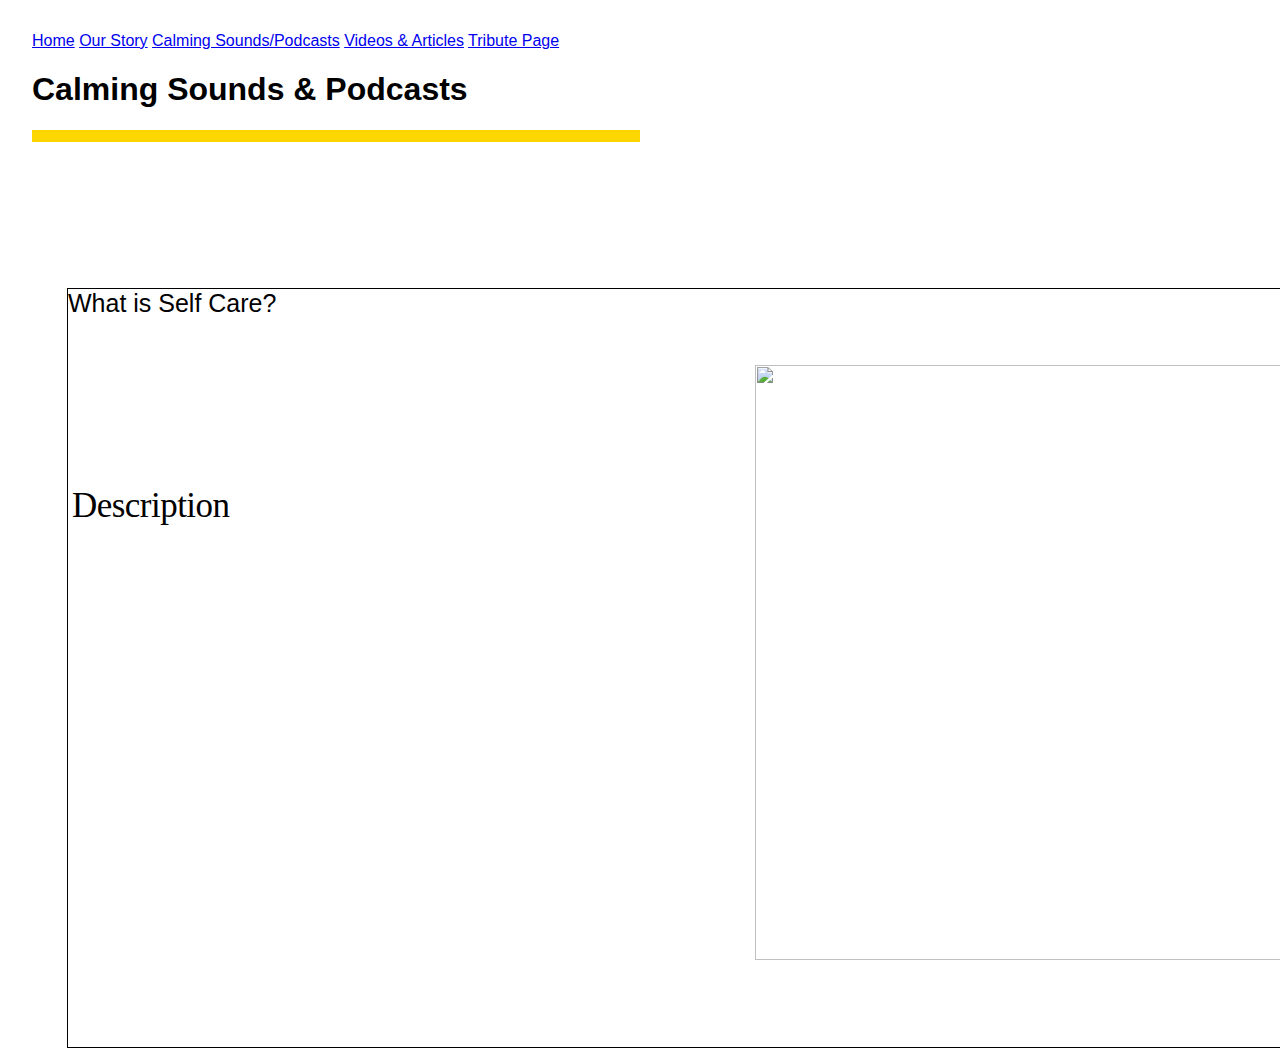
==== podcast.html @ f855b1ea "👔🐡 Updated with Glitch" ====
<html lang="en">
  <head>
    <meta charset="utf-8">
    <meta http-equiv="X-UA-Compatible" content="IE=edge">
    <meta name="viewport" content="width=device-width, initial-scale=1">

    <title>Self-Care!</title>
    
    <!-- import the webpage's stylesheet -->
    <link rel="stylesheet" href="/style.css">
    
    <!-- import the webpage's javascript file -->
    <script src="/script.js" defer></script>
  </head>
  <a href="index.html">Home</a>
  <a href="story.html">Our Story</a>
  <a href="podcast.html">Calming Sounds/Podcasts</a>
  <a href="vids.html">Videos & Articles</a>
  <a href="tribute.html">Tribute Page</a>
  <body>
    <h1>Calming Sounds & Podcasts</h1>
    
<div class="container">
  <div class="row">
    <div class="col">
      <div class="row head">
        What is Self Care? 
    </div>
      <div class="row summary">
        Description 
      </div>
    </div>
    <div class="col">
      <img class="pod-photo" src="https://cdn.glitch.com/4e33bdc3-ed28-45ae-9c4d-a300ae6ff3b4%2F9999323c-2ef6-495a-a05a-23f9367f2e25.image.png?v=1607470887024" 
           />
    </div>
  </div>
    </div>
    <!-- include the Glitch button to show what the webpage is about and
          to make it easier for folks to view source and remix -->
    <div class="glitchButton" style="position:fixed;top:20px;right:20px;"></div>
    <script src="https://button.glitch.me/button.js" defer></script>
  </body>
</html>
---- style.css ----
/* CSS files add styling rules to your content */

body {
  font-family: helvetica, arial, sans-serif;
  margin: 2em;
}

/* Add a black background color to the top navigation */
.topnav {
  background-color: #152B63;
  overflow: hidden;
}

/* Style the links inside the navigation bar */
.topnav a {
  float: left;
  color: #f2f2f2;
  text-align: center;
  padding: 14px 26px;
  margin: 24px;
  text-decoration: none;
  font-size: 17px;
}

/* Change the color of links on hover */
.topnav a:hover {
  background-color: #ddd;
  color: black;
}

/* Add a color to the active/current link */
.topnav a.active {
  background: #FFFFFF;
  margin: 24px;
  color: black;
}

.logos {
  float: right;
  width: 37px;
  height: 37px;
  left: 1416px;
}

.container-fluid .container {
  border: groove;
  text-align: center;
}

.container-fluid {
  
}

.row 
.row-3
.row-5 {
  border: 2px solid purple;
}
.col {
  border: 3px solid gold;
}

.circle > img {
  border-radius: 50%;
  display: block;
  margin: 0 auto;
}

.container {
  display: grid;
  grid-template-columns: repeat(2, 1fr);
  grid-template-rows: repeat(2, 1fr);
  grid-column-gap: 0px;
  grid-row-gap: 0px;
  text-align: center;
  font-size: 25px;
  font-weight: 50;
}

.centered {
  position: absolute;
  top: 50%;
  left: 50%;
  transform: translate(-50%, -50%);
  grid-template-columns: repeat(4, 1fr);
}

/* Head-Page */
#head-photo {
  width: 1217px;
  height: 700px;
}

.flex-container-1 {
  display: flex;
  /*background-color: DodgerBlue;*/
  justify-content: center;
}

.flex-container-1 > div {
  background-color: #f1f1f1;
  margin: 10px;
  padding: 20px;
  font-size: 30px;
}

#box-1 {
  width: 445px;
  height: 630px;
  margin-top: 150px;
}

#box-2 {
  width: 882px;
  height: 630px;
  margin-top: 150px;
  background: #D0E2EA;
}

#box-3 {
  width: 250px;
  height: 250px;
  background: #FFEAEA;
}

#box-4 {
  width: 642px;
  height: 358px;
  background: #CCCCCC;
}

/* Podcast*/
#podcast {
width: 1126px;
height: 377px;

border: 5px solid #C8E8AF;
box-sizing: border-box;
border-radius: 25px;
}
.flex-container-2 {
  display: flex;
  background-color: #FFEAEA;
  justify-content: center;
}

.flex-container-2 > div {
  background-color: #f1f1f1;
  padding: 20px;
  font-size: 30px;
  width: 540px;
  height: 346px;
}
#art-box-1 {
  background: #FFFFFF;
}
#art-box-2 {
  background: #C8E8AF;
}
#art-box-3 {
  background: #E5E5E5;
}
#art-box-4 {
  background: #D0E2EA;
}
#art-box-5 {
  background: #CCCCCC;
}
#art-box-6 {
  background: #DFD0EA;
}

/* motivational quote*/
.quote-box{
  display: flex;
  width: 1217px;
  height: 335px;

  background: #C8E8AF;
}

.quote-box> div {
  background-color: #f1f1f1;
  margin: 10px;
  padding: 20px;
  font-size: 30px;
}

.quote {
  justify-content: center;
}

/* Let's Connect */
#footer {
  background: #152B63;
  height: 500px;
}

#sub-head {
  width: 215px;
  height: 112px;
  left: 62px;
  top: 92px;

  font-family: "Comfortaa", cursive;
  font-style: normal;
  font-weight: bold;
  font-size: 50px;
  line-height: 56px;
  display: flex;
  align-items: center;
  letter-spacing: -0.015em;

  color: #D06565;
}

#sub-head-1 {
  width: 281px;
  height: 28px;
  left: 1326px;
  top: 184px;

  font-family: "Roboto", sans-serif;
  font-style: normal;
  font-weight: bold;
  font-size: 40px;
  line-height: 47px;
  display: flex;
  align-items: center;
  letter-spacing: -0.015em;

  color: #D06565;
}

/* selfcaretips@gmail.com */
#email {
  width: 306px;
  height: 56px;
  left: 62px;
  top: 266px;

  font-family: "Comfortaa", cursive;
  font-style: normal;
  font-weight: bold;
  font-size: 25px;
  line-height: 28px;
  display: flex;
  align-items: center;
  letter-spacing: -0.015em;

  color: #FFFFFF;
}

/* Phone: 415-579-7013 */

#phone {
  width: 356px;
  height: 81px;
  left: 62px;
  top: 301px;

  font-family: "Comfortaa", cursive;
  font-style: normal;
  font-weight: bold;
  font-size: 25px;
  line-height: 28px;
  display: flex;
  align-items: center;
  letter-spacing: -0.015em;

  color: #FFFFFF;
}

.info {
  width: 200px;
  height: 28px;

  font-family: "Comfortaa", cursive;
  font-style: normal;
  font-weight: bold;
  font-size: 20px;
  line-height: 28px;

  /* identical to box height */

  letter-spacing: -0.015em;

  color: #FFFFFF;
}

.space {
  padding: 30px;
}

.button {
  width: 194px;
  height: 68px;
  left: 586px;
  top: 630px;

  background: #B44646;
  border-radius: 50px;
}

.submit {
  font-family: "Alata", sans-serif;
  font-style: normal;
  font-weight: normal;
  font-size: 25px;
  line-height: 34px;
  display: flex;
  align-items: center;
  text-align: center;
  letter-spacing: -0.015em;

  color: #FFFFFF;
}
/* Articles, Videos Page*/

/* Calming Sounds, Podcasts*/
.head {
position: absolute;
width: 1624px;
height: 760px;
left: 67px;
top: 288px;
text-align: left;
background: #FFFFFF;
border: 1px solid #000000;
box-sizing: border-box;
}

.summary {
position: absolute;
width: 549px;
height: 357px;
left: 72px;
top: 327px;

font-family: Alata;
font-style: normal;
font-weight: normal;
font-size: 35px;
line-height: 72px;
/* or 206% */

display: flex;
align-items: center;
letter-spacing: -0.015em;

color: #000000;

}

.pod-photo {
position: absolute;
width: 845px;
height: 595px;
left: 755px;
top: 365px;

}
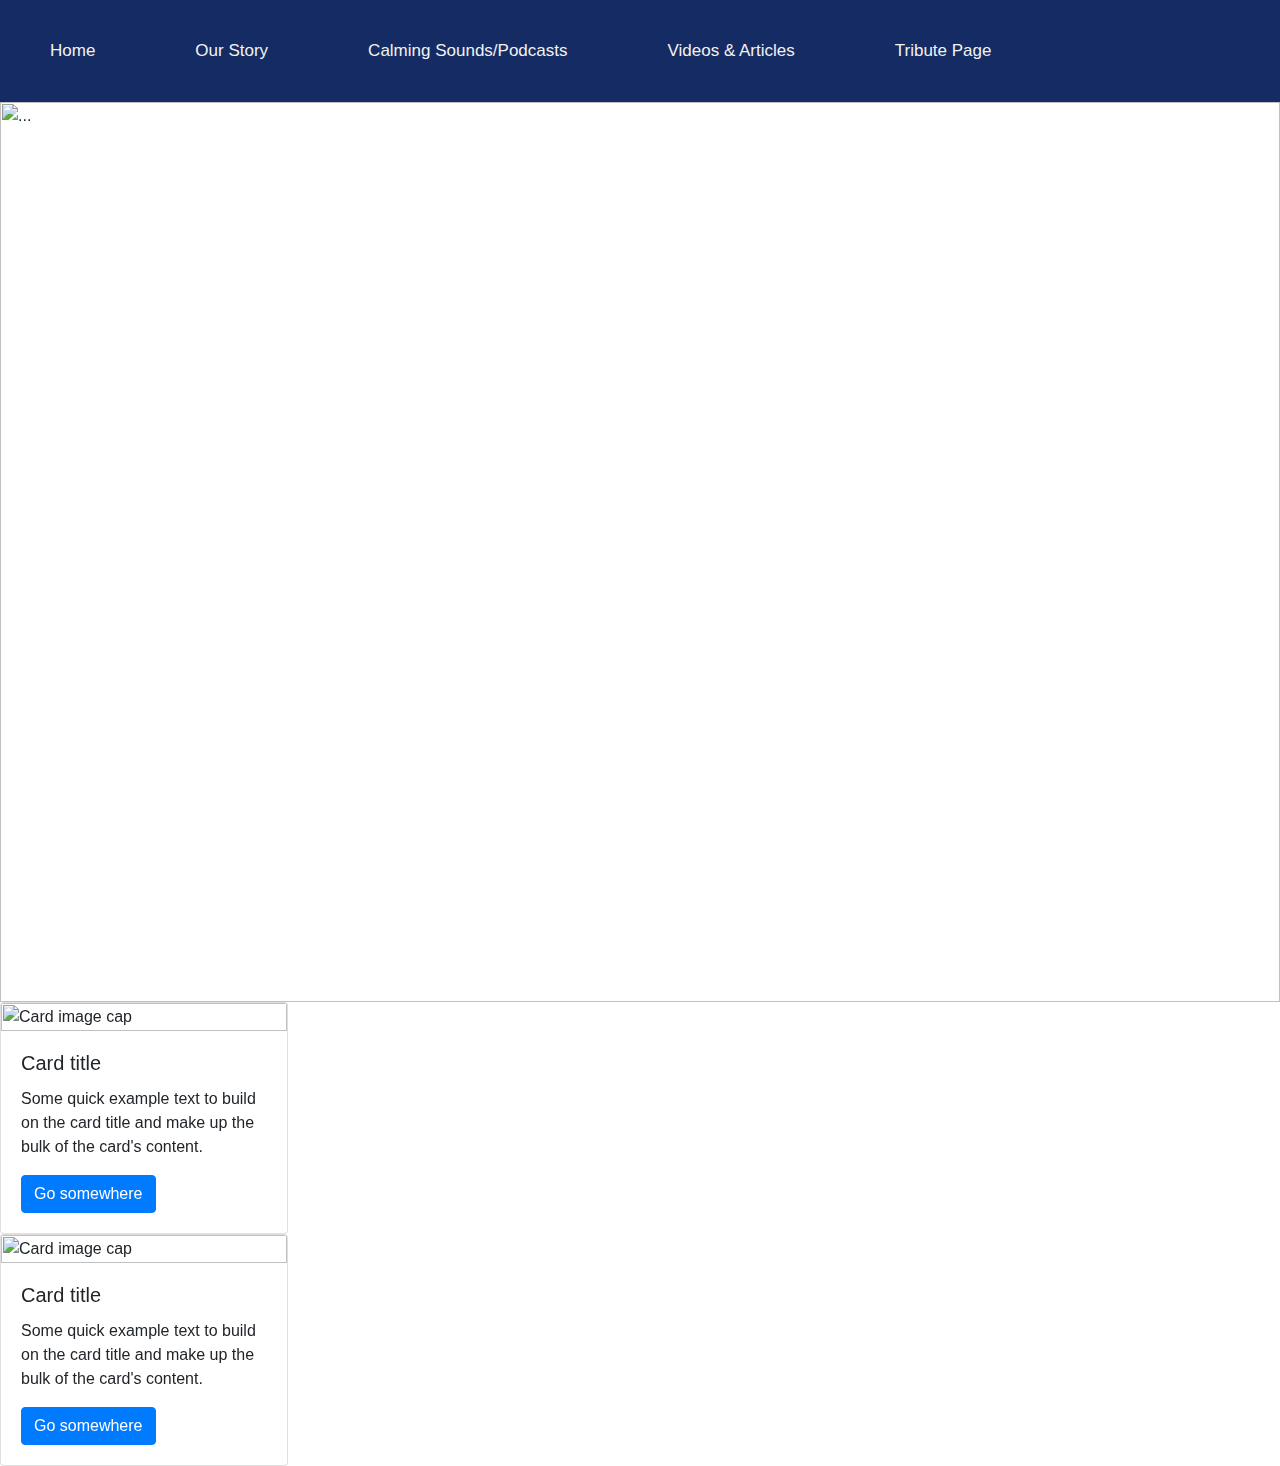
==== commit ea36aeef: "⛷🚪 Updated with Glitch" ====
--- a/podcast.html
+++ b/podcast.html
@@ -8,34 +8,85 @@
     
     <!-- import the webpage's stylesheet -->
     <link rel="stylesheet" href="/style.css">
+    <link rel="stylesheet" href="https://maxcdn.bootstrapcdn.com/bootstrap/4.0.0/css/bootstrap.min.css" integrity="sha384-Gn5384xqQ1aoWXA+058RXPxPg6fy4IWvTNh0E263XmFcJlSAwiGgFAW/dAiS6JXm" crossorigin="anonymous">
+    <script src="https://cdn.jsdelivr.net/npm/bootstrap@5.0.0-beta1/dist/js/bootstrap.bundle.min.js" integrity="sha384-ygbV9kiqUc6oa4msXn9868pTtWMgiQaeYH7/t7LECLbyPA2x65Kgf80OJFdroafW" crossorigin="anonymous">
+    </script>
     
     <!-- import the webpage's javascript file -->
     <script src="/script.js" defer></script>
+    
+    
   </head>
-  <a href="index.html">Home</a>
-  <a href="story.html">Our Story</a>
-  <a href="podcast.html">Calming Sounds/Podcasts</a>
-  <a href="vids.html">Videos & Articles</a>
-  <a href="tribute.html">Tribute Page</a>
+  <div class="topnav">
+      <a href="index.html">Home</a>
+      <a href="story.html">Our Story</a>
+      <a href="podcast.html">Calming Sounds/Podcasts</a>
+      <a href="vids.html">Videos & Articles</a>
+      <a href="tribute.html">Tribute Page</a>
+  </div>
   <body>
-    <h1>Calming Sounds & Podcasts</h1>
-    
-<div class="container">
-  <div class="row">
-    <div class="col">
-      <div class="row head">
-        What is Self Care? 
-    </div>
-      <div class="row summary">
-        Description 
+ 
+  
+<div id="carouselExampleCaptions" class="carousel slide" data-bs-ride="carousel">
+  <ol class="carousel-indicators">
+    <li data-bs-target="#carouselExampleCaptions" data-bs-slide-to="0" class="active"></li>
+    <li data-bs-target="#carouselExampleCaptions" data-bs-slide-to="1"></li>
+    <li data-bs-target="#carouselExampleCaptions" data-bs-slide-to="2"></li>
+  </ol>
+  <div class="carousel-inner">
+    <div class="carousel-item active">
+      <img src="..." class="d-block w-100" alt="...">
+      <div class="carousel-caption d-none d-md-block">
+        <h5>First slide label</h5>
+        <p>Nulla vitae elit libero, a pharetra augue mollis interdum.</p>
       </div>
     </div>
-    <div class="col">
-      <img class="pod-photo" src="https://cdn.glitch.com/4e33bdc3-ed28-45ae-9c4d-a300ae6ff3b4%2F9999323c-2ef6-495a-a05a-23f9367f2e25.image.png?v=1607470887024" 
-           />
+    <div class="carousel-item">
+      <img src="..." class="d-block w-100" alt="...">
+      <div class="carousel-caption d-none d-md-block">
+        <h5>Second slide label</h5>
+        <p>Lorem ipsum dolor sit amet, consectetur adipiscing elit.</p>
+      </div>
+    </div>
+    <div class="carousel-item">
+      <img src="..." class="d-block w-100" alt="...">
+      <div class="carousel-caption d-none d-md-block">
+        <h5>Third slide label</h5>
+        <p>Praesent commodo cursus magna, vel scelerisque nisl consectetur.</p>
+      </div>
     </div>
   </div>
-    </div>
+  <a class="carousel-control-prev" href="#carouselExampleCaptions" role="button" data-bs-slide="prev">
+    <span class="carousel-control-prev-icon" aria-hidden="true"></span>
+    <span class="visually-hidden">Previous</span>
+  </a>
+  <a class="carousel-control-next" href="#carouselExampleCaptions" role="button" data-bs-slide="next">
+    <span class="carousel-control-next-icon" aria-hidden="true"></span>
+    <span class="visually-hidden">Next</span>
+  </a>
+</div>
+    
+ 
+    <!-- Cards of Podcasts and sounds -->
+    
+  <div class="card" style="width: 18rem;">
+  <img class="card-img-top" src="https://cdn.glitch.com/4e33bdc3-ed28-45ae-9c4d-a300ae6ff3b4%2F01e0810e-0786-4002-bb54-77ebbd630123.image.png?v=1607648789627" alt="Card image cap">
+  <div class="card-body">
+    <h5 class="card-title">Card title</h5>
+    <p class="card-text">Some quick example text to build on the card title and make up the bulk of the card's content.</p>
+    <a href="#" class="btn btn-primary">Go somewhere</a>
+  </div>
+</div>
+  <div class="card" style="width: 18rem;">
+  <img class="card-img-top" src="https://cdn.glitch.com/4e33bdc3-ed28-45ae-9c4d-a300ae6ff3b4%2F35aab7e8-705e-4a20-9b96-f8ddcbcb62f7.image.png?v=1607652569934" alt="Card image cap">
+  <div class="card-body">
+    <h5 class="card-title">Card title</h5>
+    <p class="card-text">Some quick example text to build on the card title and make up the bulk of the card's content.</p>
+    <a href="#" class="btn btn-primary">Go somewhere</a>
+  </div>
+</div>
+
+
     <!-- include the Glitch button to show what the webpage is about and
           to make it easier for folks to view source and remix -->
     <div class="glitchButton" style="position:fixed;top:20px;right:20px;"></div>
--- a/style.css
+++ b/style.css
@@ -4,6 +4,40 @@
   font-family: helvetica, arial, sans-serif;
   margin: 2em;
 }
+
+.thumbnail {
+    position: relative;
+}
+
+.caption {
+    position: absolute;
+    top: 0%;
+    left: 10%;
+    width: 100%;
+    height: 100%;
+    background-color: rgba(255, 255, 255, 0.4);
+}
+
+.headerFont{
+  font-family: 'Poppins', sans-serif;
+  margin: 0;
+  position: absolute;
+  top: 50%;
+  left: 50%;
+  -ms-transform: translate(-50%, -50%);
+  transform: translate(-50%, -50%);
+  font-size: 40px;
+  color: #152B63;
+  text-align: left;
+}
+
+#dark-button {
+margin-top: 470px;
+margin-right: 100px;
+font-family: "Alata", sans-serif;
+}
+
+
 
 /* Add a black background color to the top navigation */
 .topnav {
@@ -35,29 +69,40 @@
   color: black;
 }
 
+
 .logos {
-  float: right;
-  width: 37px;
-  height: 37px;
-  left: 1416px;
-}
-
-.container-fluid .container {
-  border: groove;
-  text-align: center;
-}
-
-.container-fluid {
-  
-}
-
-.row 
-.row-3
-.row-5 {
-  border: 2px solid purple;
-}
-.col {
-  border: 3px solid gold;
+  padding: 10px;
+  width: 50px;
+}
+
+.flex-container-5 {
+  display: flex;
+  justify-content: flex-end;
+  align-items: center;
+}
+
+.container , .container-fluid {
+  border: 15px black solid;
+}
+
+.row {
+  border: 10px gold solid;
+}
+
+.col ,
+.col-9 ,
+.col-3 ,
+.col-6 , 
+.col-2, 
+.col-4,
+.col-sm-3  {
+  background-color:  #152B63;
+  color: white;
+}
+/* Self Care Tip */
+.circle {
+  padding-top: 30px;
+  padding-bottom: 30px;
 }
 
 .circle > img {
@@ -66,7 +111,26 @@
   margin: 0 auto;
 }
 
-.container {
+.circleText{
+  font-family: "Alata", sans-serif;
+  font-style: normal;
+  font-weight: normal;
+  font-size: 15px;
+  line-height: 34px;
+  display: flex;
+  align-items: center;
+  text-align: center;
+  letter-spacing: -0.015em;
+
+  color: black
+}
+
+.vertical-center {
+    margin-top: auto;
+    margin-bottom: auto;
+}
+
+.container-1 {
   display: grid;
   grid-template-columns: repeat(2, 1fr);
   grid-template-rows: repeat(2, 1fr);
@@ -85,10 +149,41 @@
   grid-template-columns: repeat(4, 1fr);
 }
 
+.tip-head {
+font-family: 'Roboto Condensed', sans-serif;
+font-style: normal;
+font-weight: normal;
+font-size: 40px;
+line-height: 45px;
+  text-align: center;
+  padding: 10px;
+}
+
+.tip-text {
+  font-family: 'Roboto Condensed', sans-serif;
+font-style: normal;
+font-weight: normal;
+font-size: 20px;
+line-height: 30px;
+  text-align: center;
+}
+
 /* Head-Page */
+
+.bg { 
+    background-image: url("https://mimsi.dk/images/eeg.jpg");
+
+    height: 400px; 
+
+    background-position: center;
+    background-repeat: no-repeat;
+    background-size: cover;
+}
+
 #head-photo {
   width: 1217px;
   height: 700px;
+  justify-content: center;
 }
 
 .flex-container-1 {
@@ -98,96 +193,190 @@
 }
 
 .flex-container-1 > div {
+  margin: 10px;
+  padding: 20px;
+  font-size: 30px;
+}
+
+#box-1 {
+  width: 345px;
+  height: 430px;
+  margin-top: 150px;
+  
+}
+
+#box-2 {
+  width: 882px;
+  height: 430px;
+  margin-top: 180px;
+  background: #D0E2EA;
+}
+
+#box-3 {
+  width: 250px;
+  height: 250px;
+  background: #FFEAEA;
+  margin-right: 10px;
+}
+
+#box-4 {
+  width: 642px;
+  height: 358px;
+  background: #CCCCCC;
+}
+
+.blue-head {
+left: 108px;
+top: 151px;
+margin-top: 50px;
+margin-left: 15px;
+
+font-family: 'Roboto Condensed', sans-serif;
+font-style: normal;
+font-weight: normal;
+font-size: 40px;
+line-height: 45px;
+/* or 112% */
+}
+
+.blue-text {
+letter-spacing: -0.015em;
+align-items: center;
+justify-content; 
+color: #000000;
+margin-top: 80px;
+margin-left: 15px;
+
+font-family: 'Roboto Condensed', sans-serif;
+font-style: normal;
+font-weight: normal;
+font-size: 20px;
+line-height: 30px;
+
+/* or 112% */
+}
+
+
+.pink-head {
+width: 237px;
+height: 230px;
+left: 7px;
+top: 10px;
+
+font-family: 'Roboto Condensed', sans-serif;
+font-style: normal;
+font-weight: normal;
+font-size: 25px;
+line-height: 45px;
+/* or 180% */
+
+display: flex;
+align-items: center;
+text-align: center;
+letter-spacing: -0.015em;
+
+color: #000000
+}
+
+.pink-text {
+  margin-top: 60px;
+  margin-left: 15px;
+}
+/* Podcast*/
+
+.pod-border {
+position: relative;
+width: 600px;
+height: 230px;
+left: calc(50% - 1126px/2 + 249px);
+top: calc(50% - 377px/2 - 421.5px);
+margin-top: 20px;
+margin-bottom: 20px;
+  
+border: 5px solid #C8E8AF;
+box-sizing: border-box;
+border-radius: 25px;
+}
+
+.pod-head {
+  padding: 10px;
+  font-family: 'Roboto Condensed', sans-serif;  
+}
+.pod-text {
+  padding-left: 10px;
+  font-family: "Alata", sans-serif;
+}
+
+audio {
+  align-items: flex-end;
+}
+
+#light-button {
+display: flex;  
+margin-top: 4px;
+margin-left: 400px;
+font-family: "Alata", sans-serif;
+ align-items: center;
+
+}
+
+/* Articles and Videos */
+.art-pic {
+  width: 350px;
+  height: 250px;
+}
+
+#art-title {
+font-family: 'Roboto Condensed', sans-serif;
+font-style: normal;
+font-weight: 600;
+font-size: 50px;
+line-height: 80px;
+/* or 160% */
+
+display: flex;
+align-items: center;
+align-text: center;
+justify-content: center;
+letter-spacing: -0.015em;
+
+color: #FFFFFF;
+
+}
+/* motivational quote*/
+.quote-box {
+  display: flex;
+  width: 1217px;
+  height: 335px;
+
+  background: #C8E8AF;
+}
+
+.quote-box > div {
   background-color: #f1f1f1;
   margin: 10px;
   padding: 20px;
   font-size: 30px;
 }
 
-#box-1 {
-  width: 445px;
-  height: 630px;
-  margin-top: 150px;
-}
-
-#box-2 {
-  width: 882px;
-  height: 630px;
-  margin-top: 150px;
-  background: #D0E2EA;
-}
-
-#box-3 {
-  width: 250px;
-  height: 250px;
-  background: #FFEAEA;
-}
-
-#box-4 {
-  width: 642px;
-  height: 358px;
-  background: #CCCCCC;
-}
-
-/* Podcast*/
-#podcast {
-width: 1126px;
-height: 377px;
-
-border: 5px solid #C8E8AF;
-box-sizing: border-box;
-border-radius: 25px;
-}
-.flex-container-2 {
-  display: flex;
-  background-color: #FFEAEA;
-  justify-content: center;
-}
-
-.flex-container-2 > div {
-  background-color: #f1f1f1;
-  padding: 20px;
-  font-size: 30px;
-  width: 540px;
-  height: 346px;
-}
-#art-box-1 {
-  background: #FFFFFF;
-}
-#art-box-2 {
-  background: #C8E8AF;
-}
-#art-box-3 {
-  background: #E5E5E5;
-}
-#art-box-4 {
-  background: #D0E2EA;
-}
-#art-box-5 {
-  background: #CCCCCC;
-}
-#art-box-6 {
-  background: #DFD0EA;
-}
-
-/* motivational quote*/
-.quote-box{
-  display: flex;
-  width: 1217px;
-  height: 335px;
-
-  background: #C8E8AF;
-}
-
-.quote-box> div {
-  background-color: #f1f1f1;
-  margin: 10px;
-  padding: 20px;
-  font-size: 30px;
-}
-
 .quote {
-  justify-content: center;
+justify-content: center;
+align-items: center;
+width: 1511px;
+height: 318px;
+left: 89px;
+top: 66px;
+font-family: 'Roboto Condensed', sans-serif;
+  
+font-style: normal;
+font-weight: 500;
+font-size: 40px;
+line-height: 72px;
+/* or 150% */
+
+display: flex;
+text-align: center;
+letter-spacing: -0.015em;
 }
 
 /* Let's Connect */
@@ -212,18 +401,17 @@
   letter-spacing: -0.015em;
 
   color: #D06565;
+  margin: 30px;
 }
 
 #sub-head-1 {
   width: 281px;
   height: 28px;
-  left: 1326px;
-  top: 184px;
 
   font-family: "Roboto", sans-serif;
   font-style: normal;
   font-weight: bold;
-  font-size: 40px;
+  font-size: 30px;
   line-height: 47px;
   display: flex;
   align-items: center;
@@ -242,13 +430,14 @@
   font-family: "Comfortaa", cursive;
   font-style: normal;
   font-weight: bold;
-  font-size: 25px;
+  font-size: 18px;
   line-height: 28px;
   display: flex;
   align-items: center;
   letter-spacing: -0.015em;
 
   color: #FFFFFF;
+  margin-left: 30px;
 }
 
 /* Phone: 415-579-7013 */
@@ -262,19 +451,19 @@
   font-family: "Comfortaa", cursive;
   font-style: normal;
   font-weight: bold;
-  font-size: 25px;
+  font-size: 18px;
   line-height: 28px;
   display: flex;
   align-items: center;
   letter-spacing: -0.015em;
 
   color: #FFFFFF;
+  margin-left: 30px;
 }
 
 .info {
-  width: 200px;
-  height: 28px;
-
+
+  text-decoration: underline;
   font-family: "Comfortaa", cursive;
   font-style: normal;
   font-weight: bold;
@@ -295,11 +484,14 @@
 .button {
   width: 194px;
   height: 68px;
-  left: 586px;
-  top: 630px;
+
 
   background: #B44646;
   border-radius: 50px;
+}
+
+.pencil {
+  margin-bottom: 150px;
 }
 
 .submit {
@@ -312,51 +504,223 @@
   align-items: center;
   text-align: center;
   letter-spacing: -0.015em;
+  margin: 30px;
 
   color: #FFFFFF;
 }
+
+.logos {
+  padding: 10px;
+  width: 45px;
+}
+
+#foot-logo {
+  margin: 30px;
+}
+
+.weekly-head {
+  margin-top: 70px;
+  margin-bottom: 20px;
+  padding: 10px;
+}
+.weekly-info {
+  padding: 20px;
+}
+
+
+
 /* Articles, Videos Page*/
-
+.carousel-inner {
+width: 1000px;
+height: 900px;
+
+}
+
+.caro-image {
+  width: 1280px;
+  height: 700px;
+}
 /* Calming Sounds, Podcasts*/
-.head {
-position: absolute;
-width: 1624px;
-height: 760px;
-left: 67px;
-top: 288px;
-text-align: left;
-background: #FFFFFF;
-border: 1px solid #000000;
-box-sizing: border-box;
-}
-
-.summary {
-position: absolute;
-width: 549px;
-height: 357px;
-left: 72px;
-top: 327px;
-
-font-family: Alata;
-font-style: normal;
-font-weight: normal;
-font-size: 35px;
-line-height: 72px;
-/* or 206% */
-
-display: flex;
-align-items: center;
-letter-spacing: -0.015em;
-
-color: #000000;
-
-}
-
-.pod-photo {
-position: absolute;
-width: 845px;
-height: 595px;
+
+#pod-photo {
+width: 600px;
+height: 400px;
 left: 755px;
 top: 365px;
-
+}
+/* Our Story */
+.head {
+  position: absolute;
+  width: 1624px;
+  height: 760px;
+  left: 67px;
+  top: 288px;
+  text-align: left;
+  background: #FFFFFF;
+  border: 1px solid #000000;
+  box-sizing: border-box;
+}
+
+.summary {
+  position: absolute;
+  width: 549px;
+  height: 357px;
+  left: 72px;
+  top: 327px;
+
+  font-family: Alata;
+  font-style: normal;
+  font-weight: normal;
+  font-size: 35px;
+  line-height: 72px;
+  /* or 206% */
+
+  display: flex;
+  align-items: center;
+  letter-spacing: -0.015em;
+
+  color: #000000;
+}
+
+.pod-photo {
+  position: absolute;
+  width: 845px;
+  height: 595px;
+  left: 755px;
+  top: 365px;
+}
+
+.row {
+  border: solid gold 2px;
+}
+
+.answers{
+  background: #AFCCAE;
+  color: white;
+  padding: 10px;
+}
+
+.name {
+  text-align: center;
+}
+
+.us {
+  border: 3px solid black;
+  border-radius: 50%;
+  margin: 50px;
+}
+
+.new {
+  background: white;
+  color: black;
+  font-weight: heavy;
+  margin: 125px;
+}
+
+.private {
+  background: white;
+}
+
+#story-quote {
+width: 800px;
+height: 400px;
+left: 296px;
+top: 1566px;
+margin-left: 150px;
+margin-bottom: 100px;
+  
+background: #FFFFFF;
+mix-blend-mode: normal;
+border: 5px solid #1321A0;
+}
+
+.help {
+  background: #d0e2ea;
+}
+
+.mission {
+  background: white;
+  color: black;
+  font-weight: heavy;
+}
+
+.zodiac {
+  background: white;
+  color: black;
+  font weight: medium;
+}
+
+#story-head {
+font-family: "Comfortaa", cursive;
+font-style: normal;
+font-weight: 800;
+font-size: 80px;
+line-height: 98px;
+/* identical to box height */
+
+padding-left: 15px;
+letter-spacing: -0.015em;
+}
+
+.story-text {
+font-family: "Roboto", sans-serif;
+font-style: normal;
+font-weight: 500;
+font-size: 25px;
+line-height: 30px;
+display: flex;
+align-items: center;
+letter-spacing: -0.015em;
+}
+
+.big-quote {
+  font-size: 40px;
+line-height: 85px;
+display: flex;
+align-items: center;
+text-align: center;
+letter-spacing: 0.1em;
+text-indent: 50px;
+
+color: #1E4082;
+
+}
+
+.big-name {
+margin-left: 500px;
+  font-weight: 800;
+font-size: 25px;
+line-height: 39px;
+/* identical to box height */
+
+display: flex;
+align-items: center;
+text-align: center;
+letter-spacing: 0.05em;
+text-indent: 50px;
+}
+
+#mission-head {
+font-family: "Comfortaa", cursive;
+font-style: normal;
+font-weight: 800;
+font-size: 80px;
+line-height: 98px;
+/* identical to box height */
+
+display: flex;
+align-items: center;
+text-align: center;
+letter-spacing: -0.015em;
+}
+
+.mission-text {
+font-family: "Alata", sans-serif;
+font-style: normal;
+font-weight: normal;
+font-size: 32px;
+line-height: 39px;
+display: flex;
+align-items: center;
+letter-spacing: -0.01em;
 }